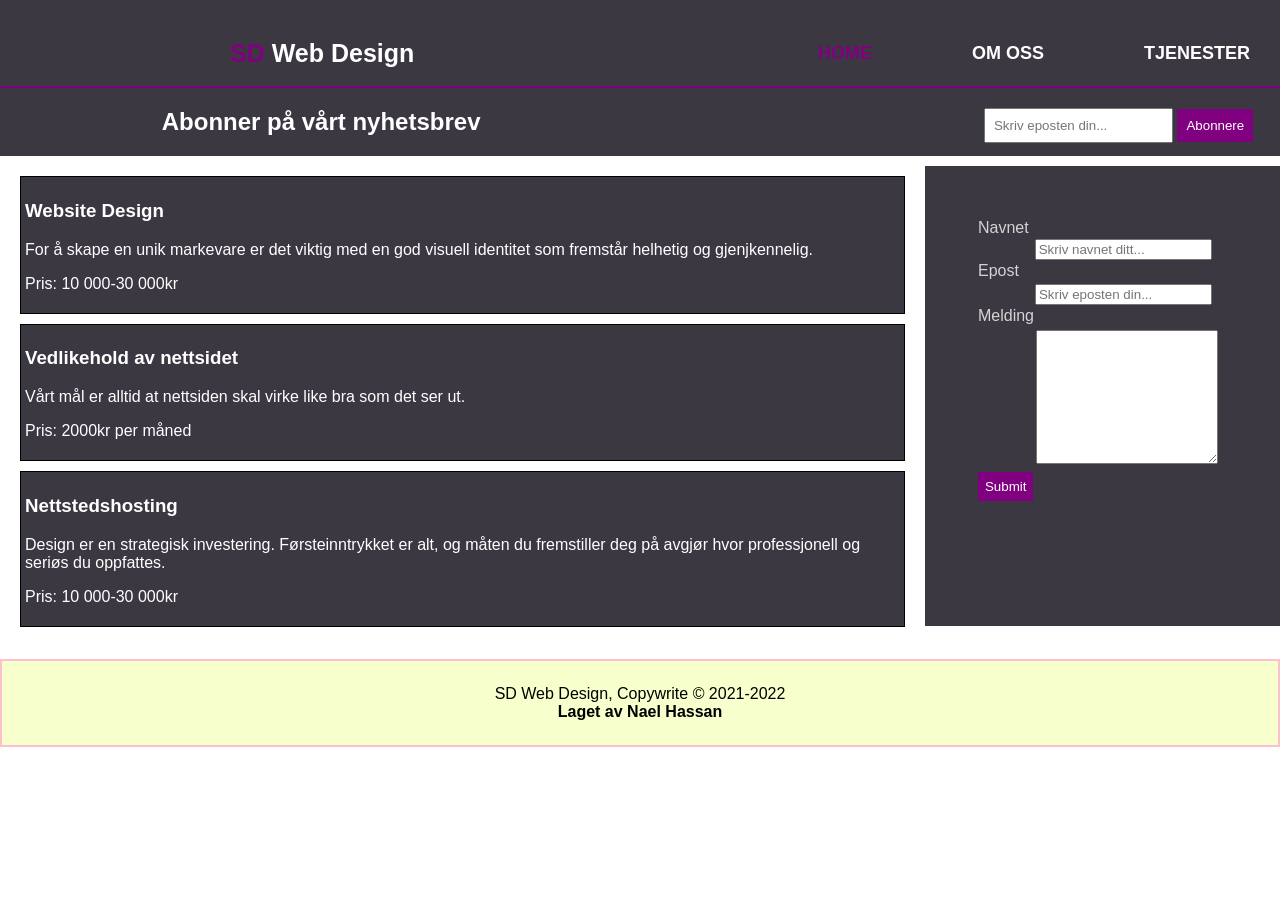
==== homepage.html @ e24596b5 "Add files via upload" ====
<!DOCTYPE html>
<html lang="en">

<head>
    <meta charset="UTF-8">
    <meta http-equiv="X-UA-Compatible" content="IE=edge">
    <meta name="viewport" content="width=device-width, initial-scale=1.0">
    <title>TJENESTER</title>
    <link rel="stylesheet" href="homepage.css">
</head>

<body>

    <!--Header-->
    <header>
        <div class="header">
            <h1><a href="#" class="logo"><span>SD</span> Web Design</a></h1>
            <div class="header-right">
                <a class="active" href="homepage.html"><b>HOME</b></a>
                <a href="about.html"><b>OM OSS</b></a>
                <a href="services.html"><b>TJENESTER</b></a>
            </div>
        </div>
        <header>

            </section>

            <section id="news">
                <div class="container">
                    <h1 id="h1"><b>Abonner på vårt nyhetsbrev</b></h1>
                    <form action="#">
                        <input type="email" name="email" id="email" placeholder="Skriv eposten din...">
                        <button type="submit" class="button1">Abonnere</button>
                    </form>
                </div>
            </section>
            <div class="main-content">
                    <div class="containe">
                        <div class="box">
                            <h3>Website Design</h3>
                            <p>For å skape en unik markevare er det viktig med en god visuell identitet som fremstår
                                helhetig og gjenjkennelig.</p>
                            <p>Pris: 10 000-30 000kr</p>
                        </div>
                        <div class="box">
                            <h3>Vedlikehold av nettsidet</h3>
                            <p>Vårt mål er alltid at nettsiden skal virke like bra som det ser ut.</p>
                            <p>Pris: 2000kr per måned</p>
                        </div>
                        <div class="box">
                            <h3>Nettstedshosting</h3>
                            <p>Design er en strategisk investering. Førsteinntrykket er alt, og måten du fremstiller deg
                                på
                                avgjør hvor professjonell og seriøs du oppfattes.</p>
                            <p>Pris: 10 000-30 000kr</p>
                        </div>
                    </div>
               

                <div class="color">

                    <table width="auto">

                        <tr class="melding">

                            <td><label>Navnet</label></td>

                            <td><input type="text" id="navnet" name="ad" placeholder="Skriv navnet ditt..." required></td>

                        </tr>

                        <tr class="melding">

                            <td><label>Epost</label></td>

                            <td><input type="email" id="eposten" name="eposta" placeholder="Skriv eposten din..."
                                    required></td>

                        </tr>

                        <tr class="melding">
                            <td><label>Melding</label></td>
        
                            <td><textarea id="textarea"></textarea></td>
                        </tr>
                        <tr>
                            <td><input type="submit" value="Submit" class="submit"></td>
                        </tr>
                    </table>
                </div>
            </div>
                
            <footer class="pp">
                <p>SD Web Design, Copywrite &copy; 2021-2022 <br> <b> Laget av Nael Hassan</b></p>
            </footer>
</body>

</html>
---- homepage.css ----
.container {
    display: flex;
    justify-content: space-around;
    width: 100%;
    color: white;
}
.box {
    border: 1px solid black;
    margin: 10px;
    padding: 4px;
    background-color: #3c3842;
    color: white;
}

.main-content{
  display:flex;

}
.containe {
  width: 75vw;
  padding-bottom: 12px;
  margin: 10px;
}

.melding {
  background-color: #3c3842;
  color: lightgray;
  display: flex;
  width: auto;
}


.color {
  background-color: #3c3842;
  margin: 10px auto;
  padding: 50px;
  height: 460px;
}

#navnet {
  margin-top: 20px;
  margin-left: 4px;
}

#eposten {
  margin-top: 22px;
  margin-left: 14px;
}

#textarea {
  margin-top: 23px;
  margin-right: 9px;
  padding-bottom: 100px;
}

#email {
  margin-top: 20px;
  margin-left: 450px;
  padding: 8px;
}

#h1 {
  margin-left: 135px;
}

.submit {
  background-color: purple;
  color: white;
  padding: 7px;
  border: none;
}

.submit:hover {
  background-color: white;
  color: purple;
  cursor: pointer;
}

.button1:hover {
  background-color: white;
  color: purple;
  cursor: pointer;
}

.button1 {
  background-color: purple;
  color: white;
  padding: 9px;
  border: none;
}

.pp {
  border: 2px solid pink;
  background-color: rgb(247, 255, 204);
  text-align: center;
  padding: 8px;
}

#news {
    display: flex;
    justify-content: space-evenly;
    border: 1px #3c3842;
    background-color:#3c3842;
}

* {box-sizing: border-box;}

body { 
  margin: 0;
  font-family: Arial, Helvetica, sans-serif;
}

.header {
  overflow: hidden;
  background-color: #3c3842;
  padding: 20px 10px;
  color: white;
  border-bottom: 2px solid purple ;
}

.header a {
  margin-left: 80px;
  float: left;
  color: white;
  padding-right: 20px;
  text-decoration: none;
  font-size: 18px; 
  line-height: 25px;
  border-radius: 4px;
}

.header a.logo {
  font-size: 25px;
  font-weight: bold;
  color: white;
  margin-left: 220px;
}

span {
  color: purple;
}

.header a:hover {
  color: purple;
}

.header a.active {
  color: purple;
}

.header-right {
  float: right;
}

@media screen and (max-width: 500px) {
  .header a {
    float: none;
    display: block;
    text-align: left;
  }
  
  .header-right {
    float: none;
  }
}

/* Litt hjelp av w3schools /*
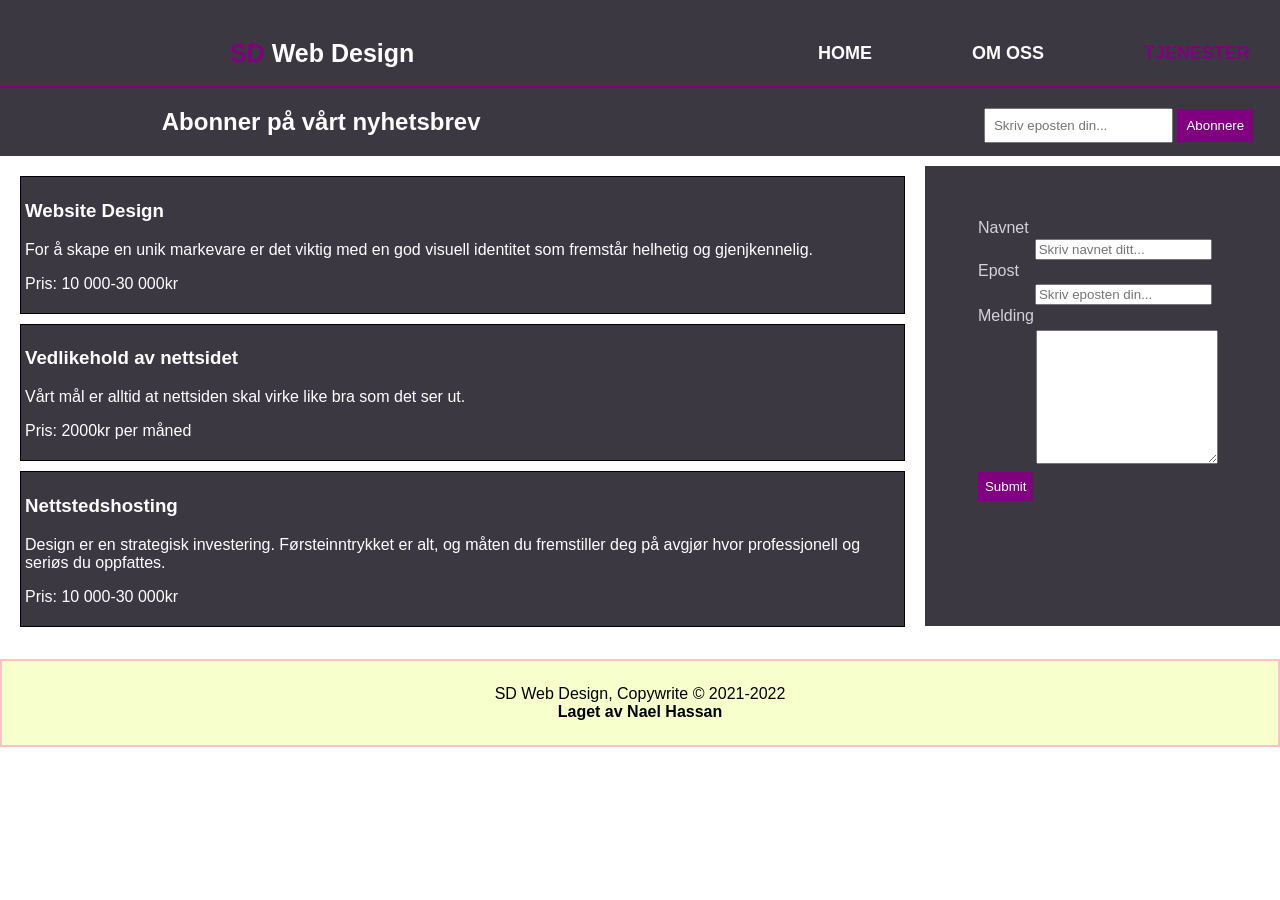
==== commit bd3bfdb4: "All koden til sammen (for Github Pages) All koden til sammen for at det blir vist på Github Pages" ====
--- a/homepage.html
+++ b/homepage.html
@@ -16,9 +16,9 @@
         <div class="header">
             <h1><a href="#" class="logo"><span>SD</span> Web Design</a></h1>
             <div class="header-right">
-                <a class="active" href="homepage.html"><b>HOME</b></a>
-                <a href="about.html"><b>OM OSS</b></a>
-                <a href="services.html"><b>TJENESTER</b></a>
+                <a href="./front-page.html"><b>HOME</b></a>
+                <a href="./index.html"><b>OM OSS</b></a>
+                <a class="active" href="./homepage.html"><b>TJENESTER</b></a>
             </div>
         </div>
         <header>
